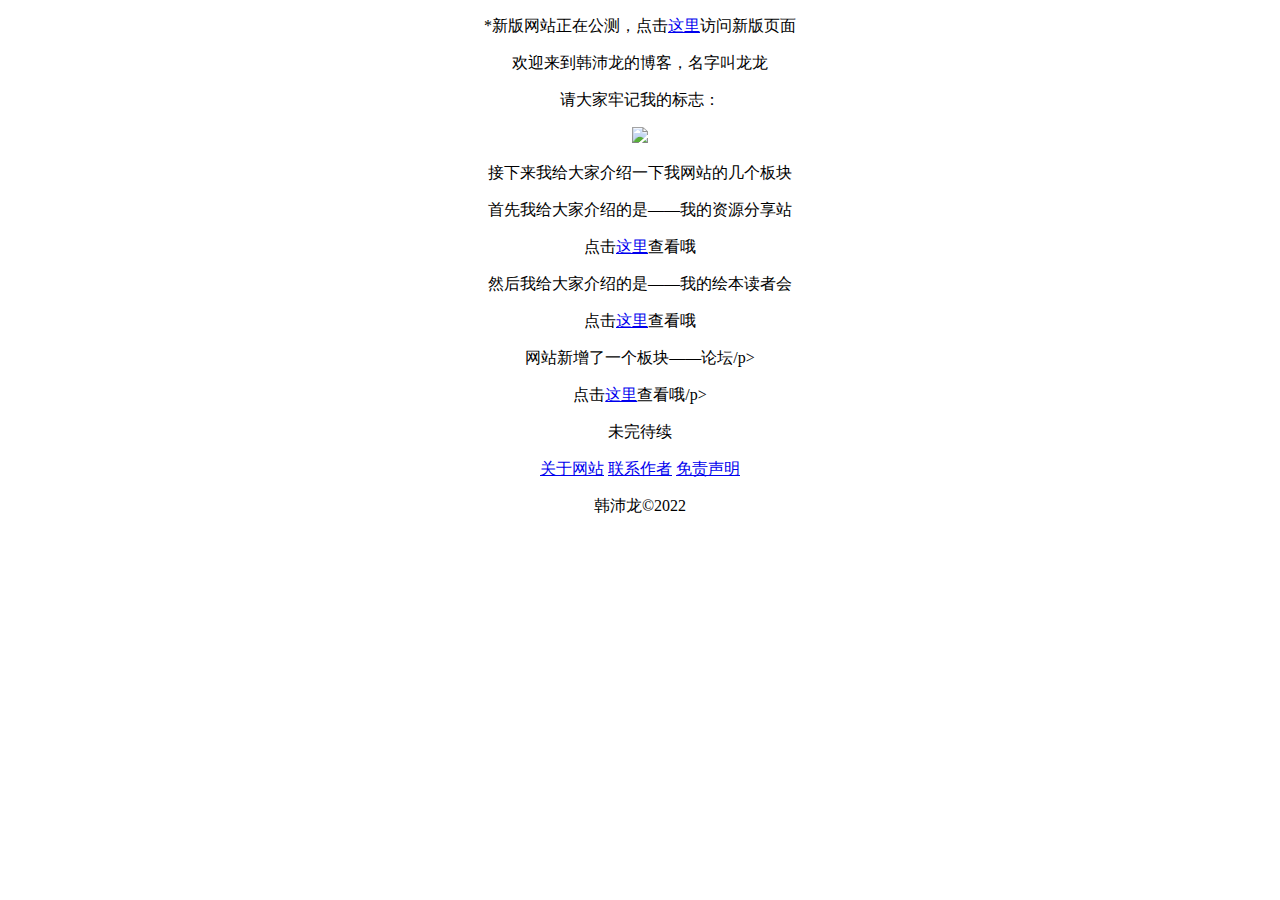
==== index.html @ c273cc6d "Update index.html" ====
<!DOCTYPE html>
<link rel = "icon" href = "https://client.hczhizao.com/storage/long.png">
<title>龙龙-专注于杂七杂八的事情</title>
<p style="text-align: center; color: heise(123,123,123);">*新版网站正在公测，点击<a href="https://new.longz7z8.com.cn">这里</a>访问新版页面</p>
<p style="text-align: center; color: heise(123,123,123);">欢迎来到韩沛龙的博客，名字叫龙龙</p>
<p style="text-align: center; color: heise(123,123,123);">请大家牢记我的标志：</p>
<p style="text-align: center; color: heise(123,123,123);"><img src="https://client.hczhizao.com/storage/long1.png"></p>
<p style="text-align: center; color: heise(123,123,123);">接下来我给大家介绍一下我网站的几个板块</p>
<p style="text-align: center; color: heise(123,123,123);">首先我给大家介绍的是——我的资源分享站</p>
<p style="text-align: center; color: heise(123,123,123);">点击<a href="/分享站询问.html">这里</a>查看哦</p>
<p style="text-align: center; color: heise(123,123,123);">然后我给大家介绍的是——我的绘本读者会</p>
<p style="text-align: center; color: heise(123,123,123);">点击<a href="/读者会.html">这里</a>查看哦</p>
<p style="text-align: center; color: heise(123,123,123);">网站新增了一个板块——论坛/p>
  <p style="text-align: center; color: heise(123,123,123);">点击<a href="https://post.longz7z8.com.cn">这里</a>查看哦/p>
<p style="text-align: center; color: heise(123,123,123);">未完待续</p>
<p style="text-align: center; color: heise(123,123,123);"><a href="/about.html">关于网站</a> <a href="/contact.html">联系作者</a> <a href="/disclaimers.html">免责声明</a></p>
<p style="text-align: center; color: heise(123,123,123);">韩沛龙©2022</p>
</html>
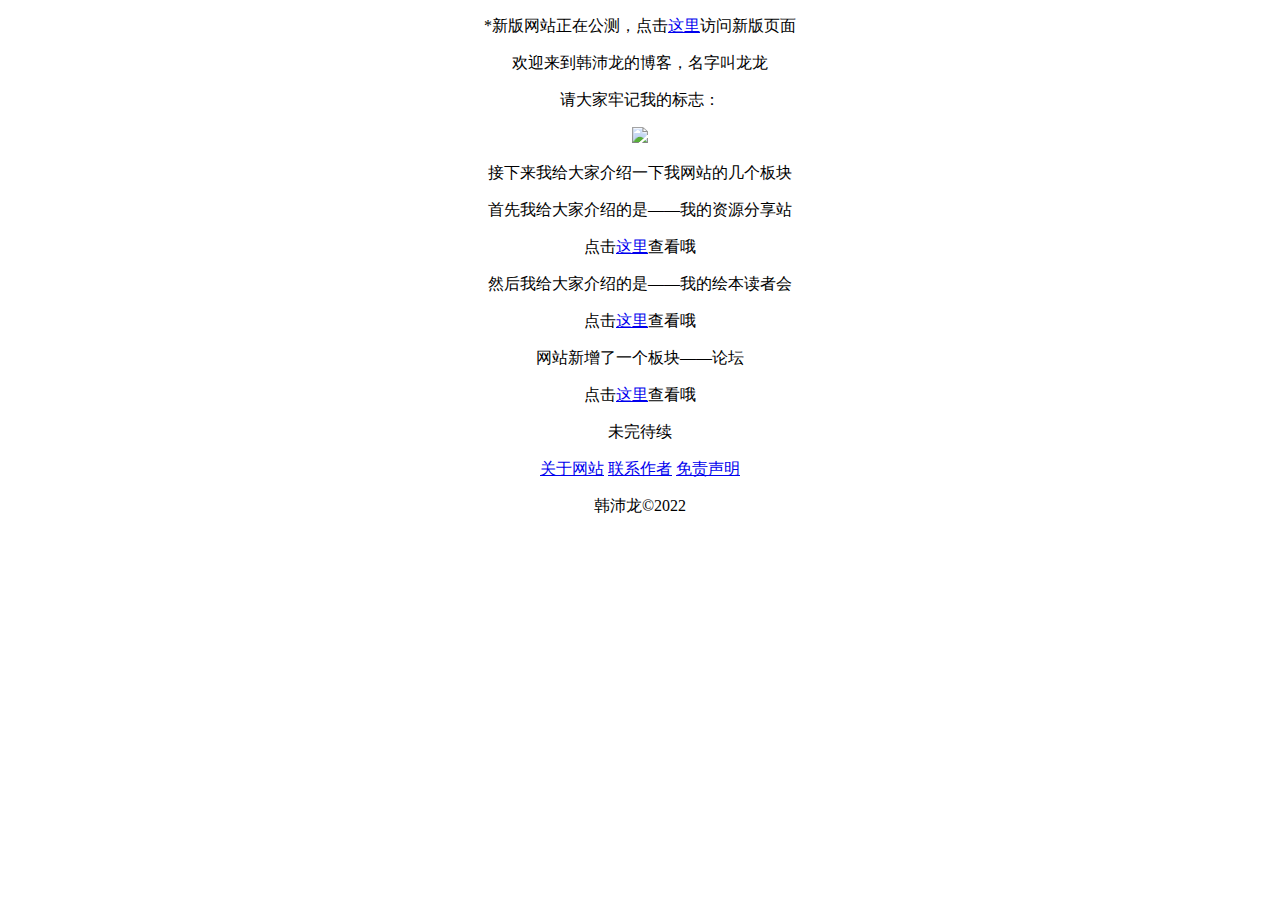
==== commit d21b73bb: "Update index.html" ====
--- a/index.html
+++ b/index.html
@@ -10,8 +10,8 @@
 <p style="text-align: center; color: heise(123,123,123);">点击<a href="/分享站询问.html">这里</a>查看哦</p>
 <p style="text-align: center; color: heise(123,123,123);">然后我给大家介绍的是——我的绘本读者会</p>
 <p style="text-align: center; color: heise(123,123,123);">点击<a href="/读者会.html">这里</a>查看哦</p>
-<p style="text-align: center; color: heise(123,123,123);">网站新增了一个板块——论坛/p>
-  <p style="text-align: center; color: heise(123,123,123);">点击<a href="https://post.longz7z8.com.cn">这里</a>查看哦/p>
+<p style="text-align: center; color: heise(123,123,123);">网站新增了一个板块——论坛</p>
+  <p style="text-align: center; color: heise(123,123,123);">点击<a href="https://post.longz7z8.com.cn">这里</a>查看哦</p>
 <p style="text-align: center; color: heise(123,123,123);">未完待续</p>
 <p style="text-align: center; color: heise(123,123,123);"><a href="/about.html">关于网站</a> <a href="/contact.html">联系作者</a> <a href="/disclaimers.html">免责声明</a></p>
 <p style="text-align: center; color: heise(123,123,123);">韩沛龙©2022</p>
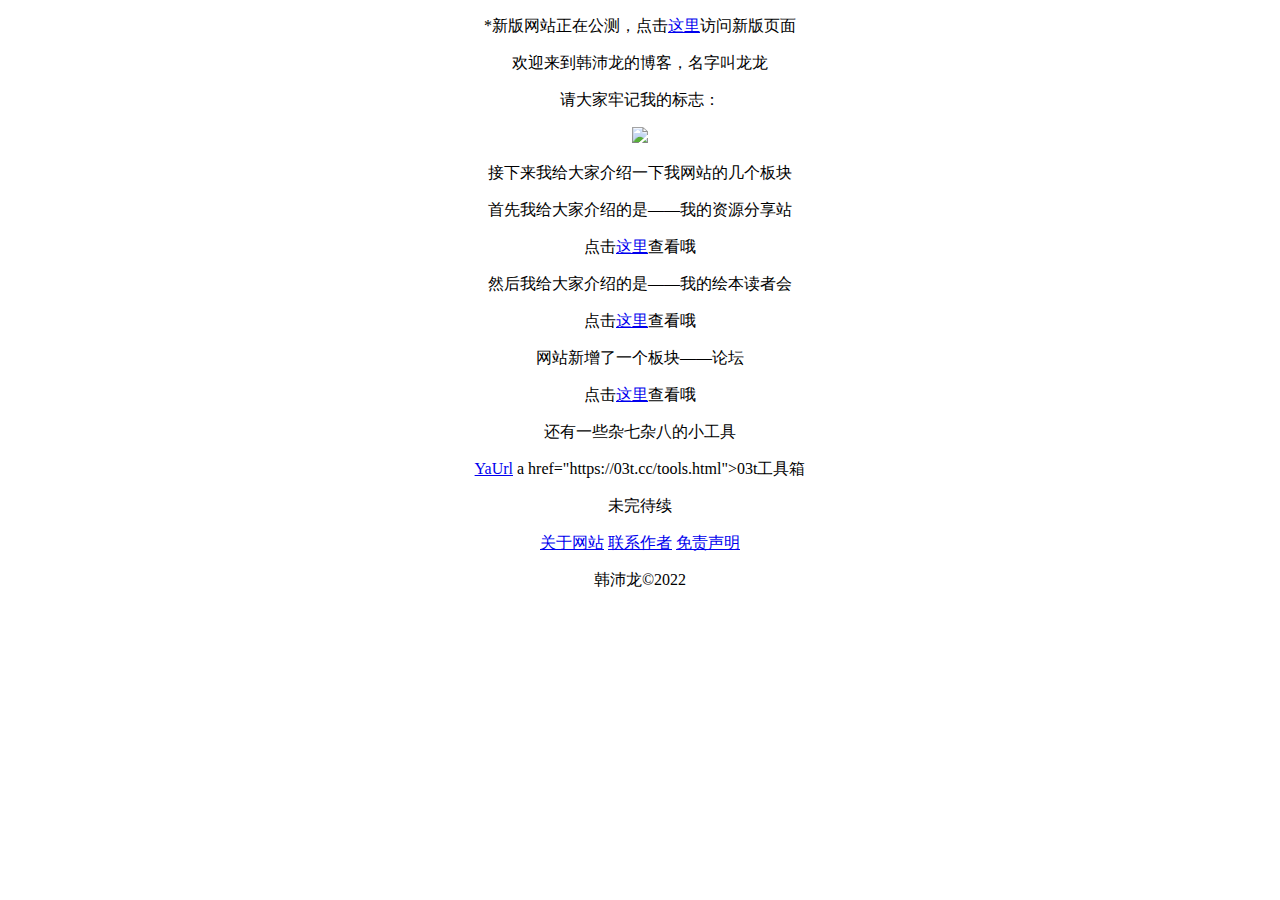
==== commit 42a321e0: "Update index.html" ====
--- a/index.html
+++ b/index.html
@@ -11,7 +11,9 @@
 <p style="text-align: center; color: heise(123,123,123);">然后我给大家介绍的是——我的绘本读者会</p>
 <p style="text-align: center; color: heise(123,123,123);">点击<a href="/读者会.html">这里</a>查看哦</p>
 <p style="text-align: center; color: heise(123,123,123);">网站新增了一个板块——论坛</p>
-  <p style="text-align: center; color: heise(123,123,123);">点击<a href="https://post.longz7z8.com.cn">这里</a>查看哦</p>
+<p style="text-align: center; color: heise(123,123,123);">点击<a href="https://post.longz7z8.com.cn">这里</a>查看哦</p>
+<p style="text-align: center; color: heise(123,123,123);">还有一些杂七杂八的小工具</p>
+<p style="text-align: center; color: heise(123,123,123);"><a href="https://yaurl.top">YaUrl</a> a href="https://03t.cc/tools.html">03t工具箱</a></p>
 <p style="text-align: center; color: heise(123,123,123);">未完待续</p>
 <p style="text-align: center; color: heise(123,123,123);"><a href="/about.html">关于网站</a> <a href="/contact.html">联系作者</a> <a href="/disclaimers.html">免责声明</a></p>
 <p style="text-align: center; color: heise(123,123,123);">韩沛龙©2022</p>
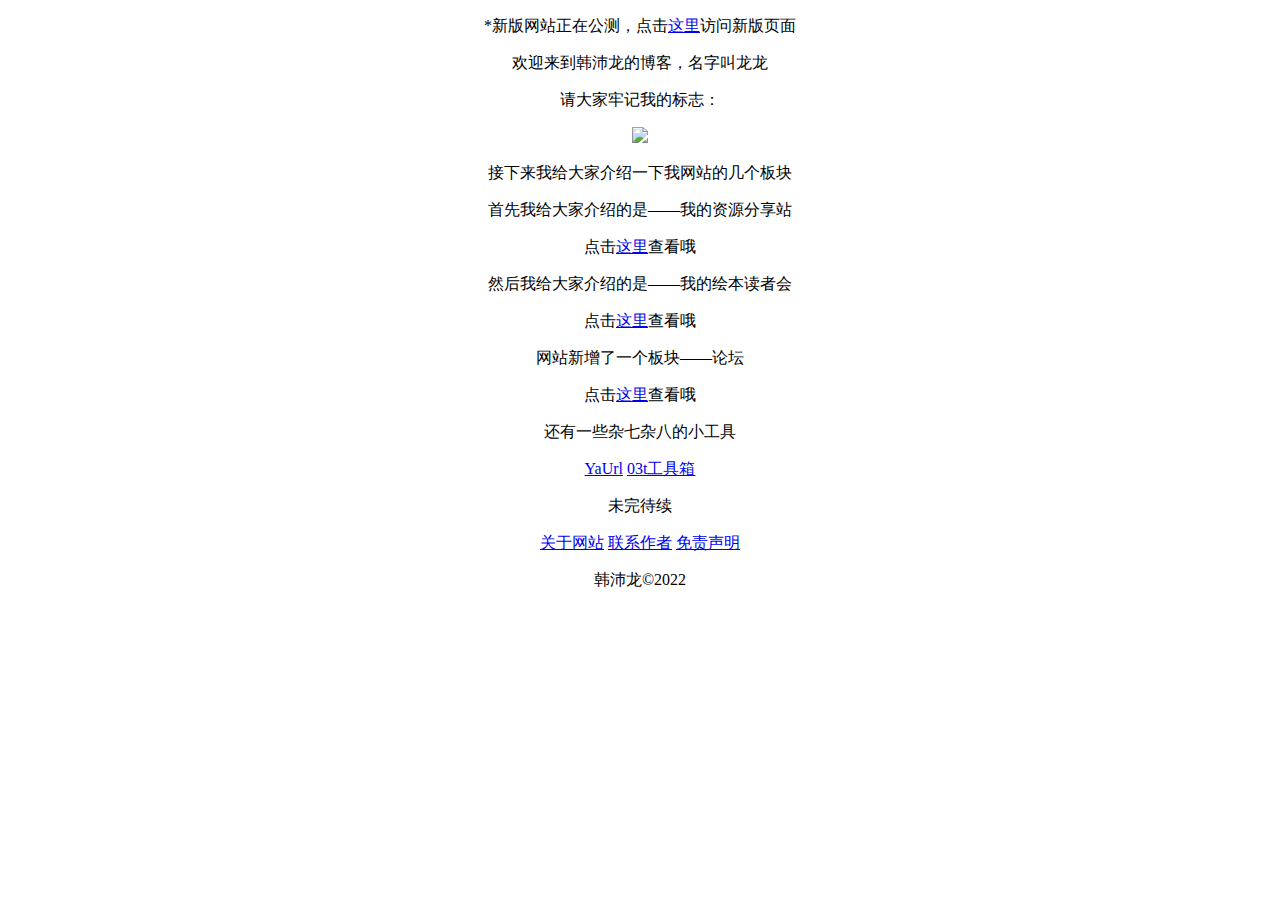
==== commit 5418247d: "Update index.html" ====
--- a/index.html
+++ b/index.html
@@ -13,7 +13,7 @@
 <p style="text-align: center; color: heise(123,123,123);">网站新增了一个板块——论坛</p>
 <p style="text-align: center; color: heise(123,123,123);">点击<a href="https://post.longz7z8.com.cn">这里</a>查看哦</p>
 <p style="text-align: center; color: heise(123,123,123);">还有一些杂七杂八的小工具</p>
-<p style="text-align: center; color: heise(123,123,123);"><a href="https://yaurl.top">YaUrl</a> a href="https://03t.cc/tools.html">03t工具箱</a></p>
+<p style="text-align: center; color: heise(123,123,123);"><a href="https://yaurl.top">YaUrl</a> <a href="https://03t.cc/tools.html">03t工具箱</a></p>
 <p style="text-align: center; color: heise(123,123,123);">未完待续</p>
 <p style="text-align: center; color: heise(123,123,123);"><a href="/about.html">关于网站</a> <a href="/contact.html">联系作者</a> <a href="/disclaimers.html">免责声明</a></p>
 <p style="text-align: center; color: heise(123,123,123);">韩沛龙©2022</p>
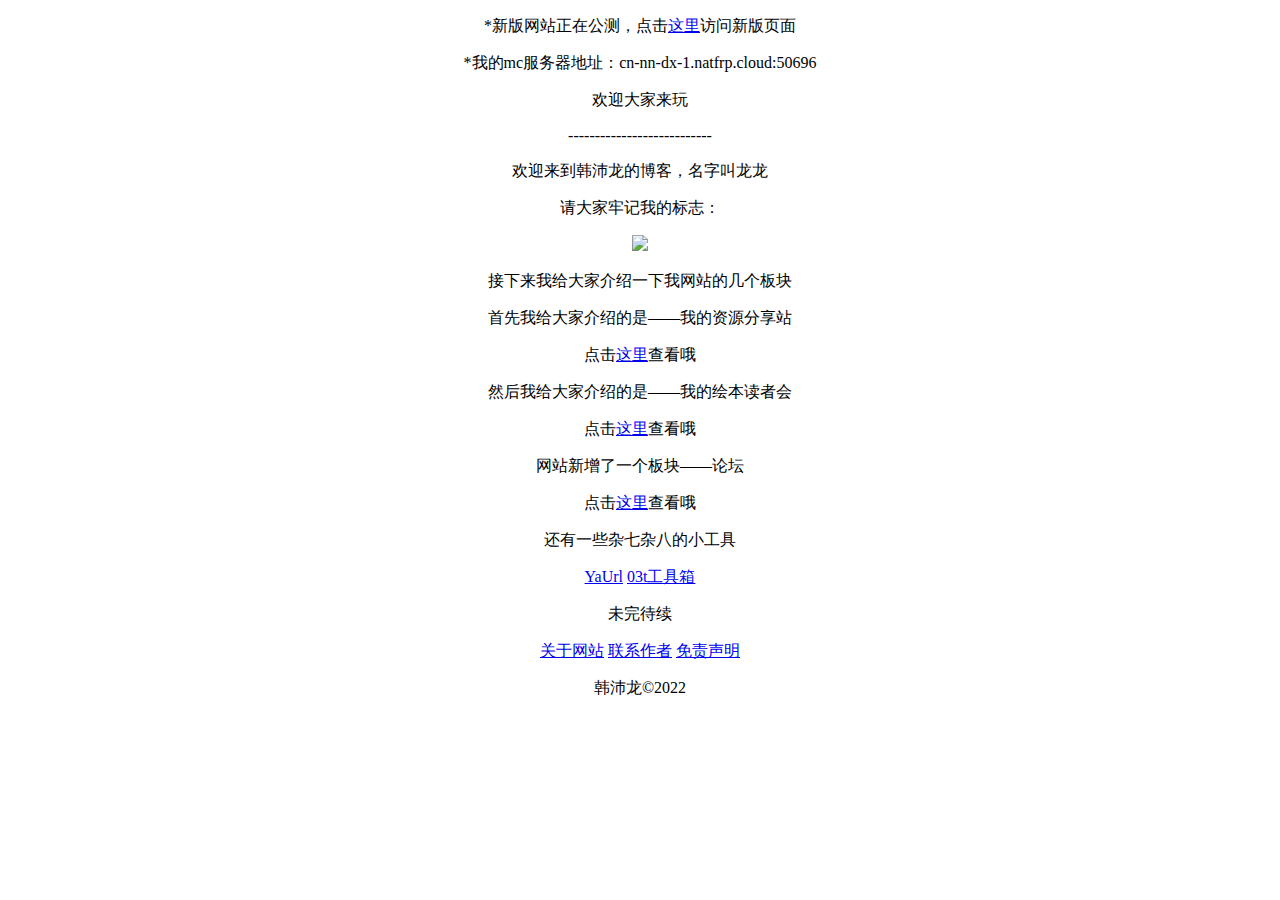
==== commit 6894df63: "Update index.html" ====
--- a/index.html
+++ b/index.html
@@ -2,6 +2,9 @@
 <link rel = "icon" href = "https://client.hczhizao.com/storage/long.png">
 <title>龙龙-专注于杂七杂八的事情</title>
 <p style="text-align: center; color: heise(123,123,123);">*新版网站正在公测，点击<a href="https://new.longz7z8.com.cn">这里</a>访问新版页面</p>
+<p style="text-align: center; color: heise(123,123,123);">*我的mc服务器地址：cn-nn-dx-1.natfrp.cloud:50696</p>
+<p style="text-align: center; color: heise(123,123,123);">欢迎大家来玩</p>
+<p style="text-align: center; color: heise(123,123,123);">---------------------------</p>
 <p style="text-align: center; color: heise(123,123,123);">欢迎来到韩沛龙的博客，名字叫龙龙</p>
 <p style="text-align: center; color: heise(123,123,123);">请大家牢记我的标志：</p>
 <p style="text-align: center; color: heise(123,123,123);"><img src="https://client.hczhizao.com/storage/long1.png"></p>
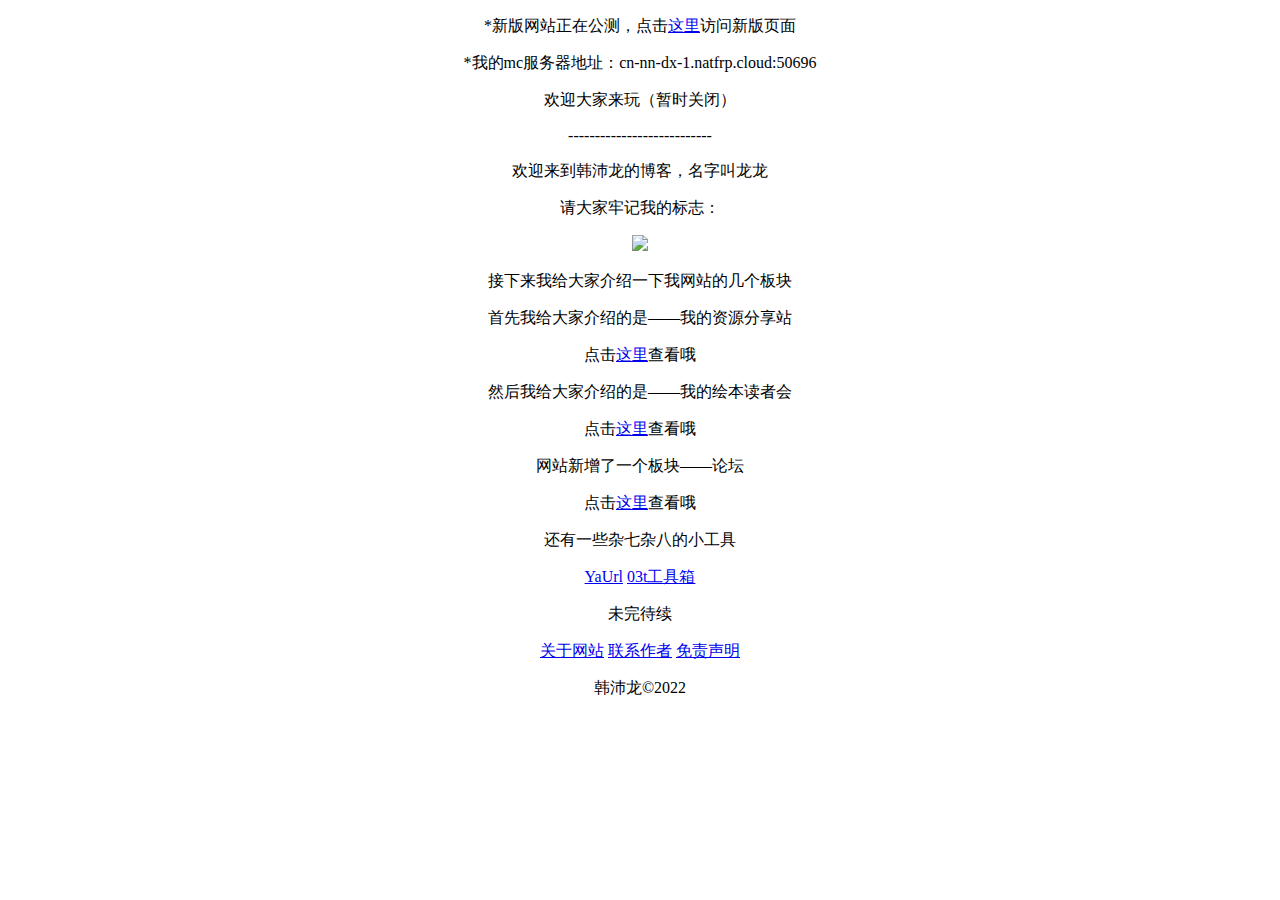
==== commit 5230de76: "Update index.html" ====
--- a/index.html
+++ b/index.html
@@ -3,7 +3,7 @@
 <title>龙龙-专注于杂七杂八的事情</title>
 <p style="text-align: center; color: heise(123,123,123);">*新版网站正在公测，点击<a href="https://new.longz7z8.com.cn">这里</a>访问新版页面</p>
 <p style="text-align: center; color: heise(123,123,123);">*我的mc服务器地址：cn-nn-dx-1.natfrp.cloud:50696</p>
-<p style="text-align: center; color: heise(123,123,123);">欢迎大家来玩</p>
+<p style="text-align: center; color: heise(123,123,123);">欢迎大家来玩（暂时关闭）</p>
 <p style="text-align: center; color: heise(123,123,123);">---------------------------</p>
 <p style="text-align: center; color: heise(123,123,123);">欢迎来到韩沛龙的博客，名字叫龙龙</p>
 <p style="text-align: center; color: heise(123,123,123);">请大家牢记我的标志：</p>
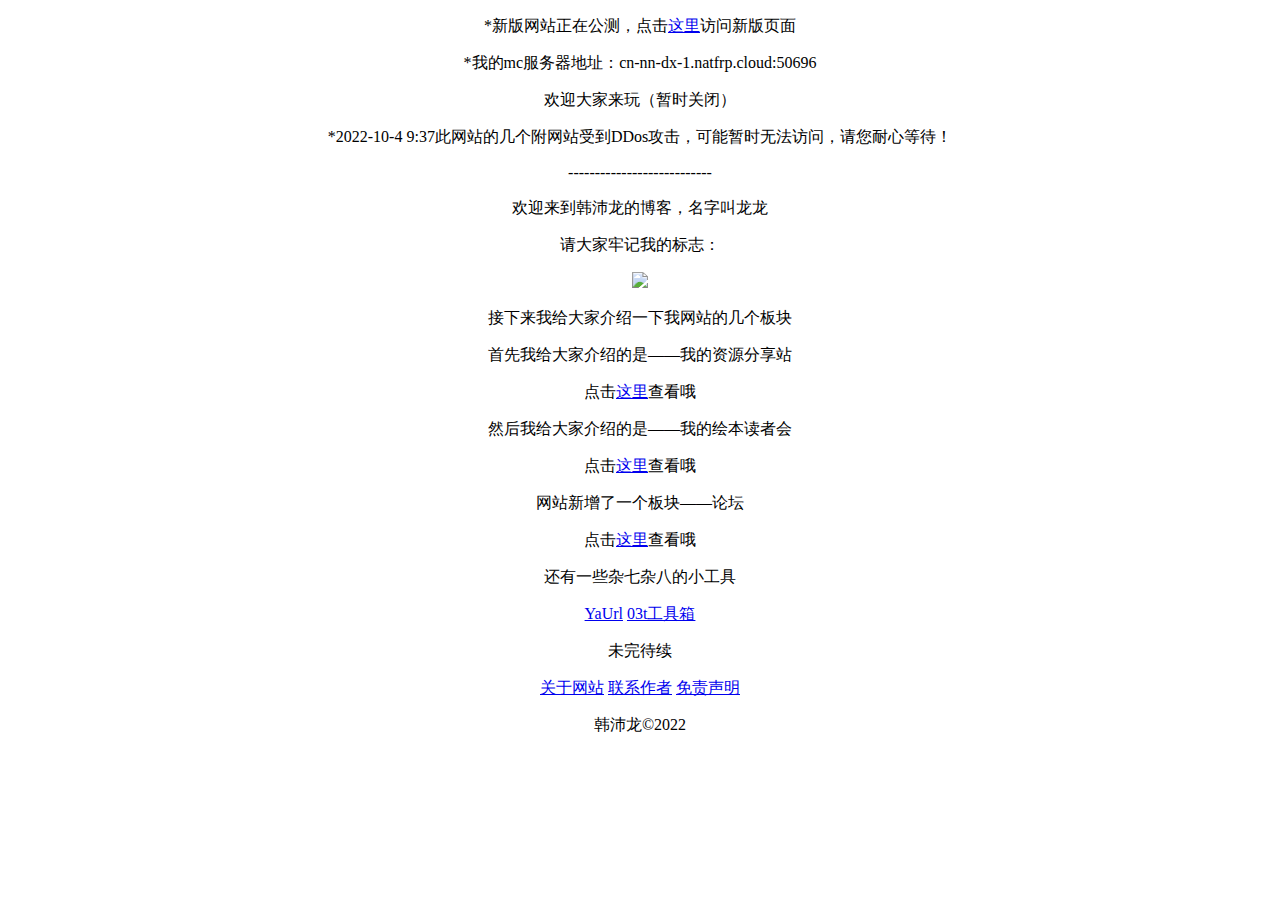
==== commit 21a2c9ab: "Update index.html" ====
--- a/index.html
+++ b/index.html
@@ -4,6 +4,7 @@
 <p style="text-align: center; color: heise(123,123,123);">*新版网站正在公测，点击<a href="https://new.longz7z8.com.cn">这里</a>访问新版页面</p>
 <p style="text-align: center; color: heise(123,123,123);">*我的mc服务器地址：cn-nn-dx-1.natfrp.cloud:50696</p>
 <p style="text-align: center; color: heise(123,123,123);">欢迎大家来玩（暂时关闭）</p>
+<p style="text-align: center; color: heise(123,123,123);">*2022-10-4 9:37此网站的几个附网站受到DDos攻击，可能暂时无法访问，请您耐心等待！</p>
 <p style="text-align: center; color: heise(123,123,123);">---------------------------</p>
 <p style="text-align: center; color: heise(123,123,123);">欢迎来到韩沛龙的博客，名字叫龙龙</p>
 <p style="text-align: center; color: heise(123,123,123);">请大家牢记我的标志：</p>
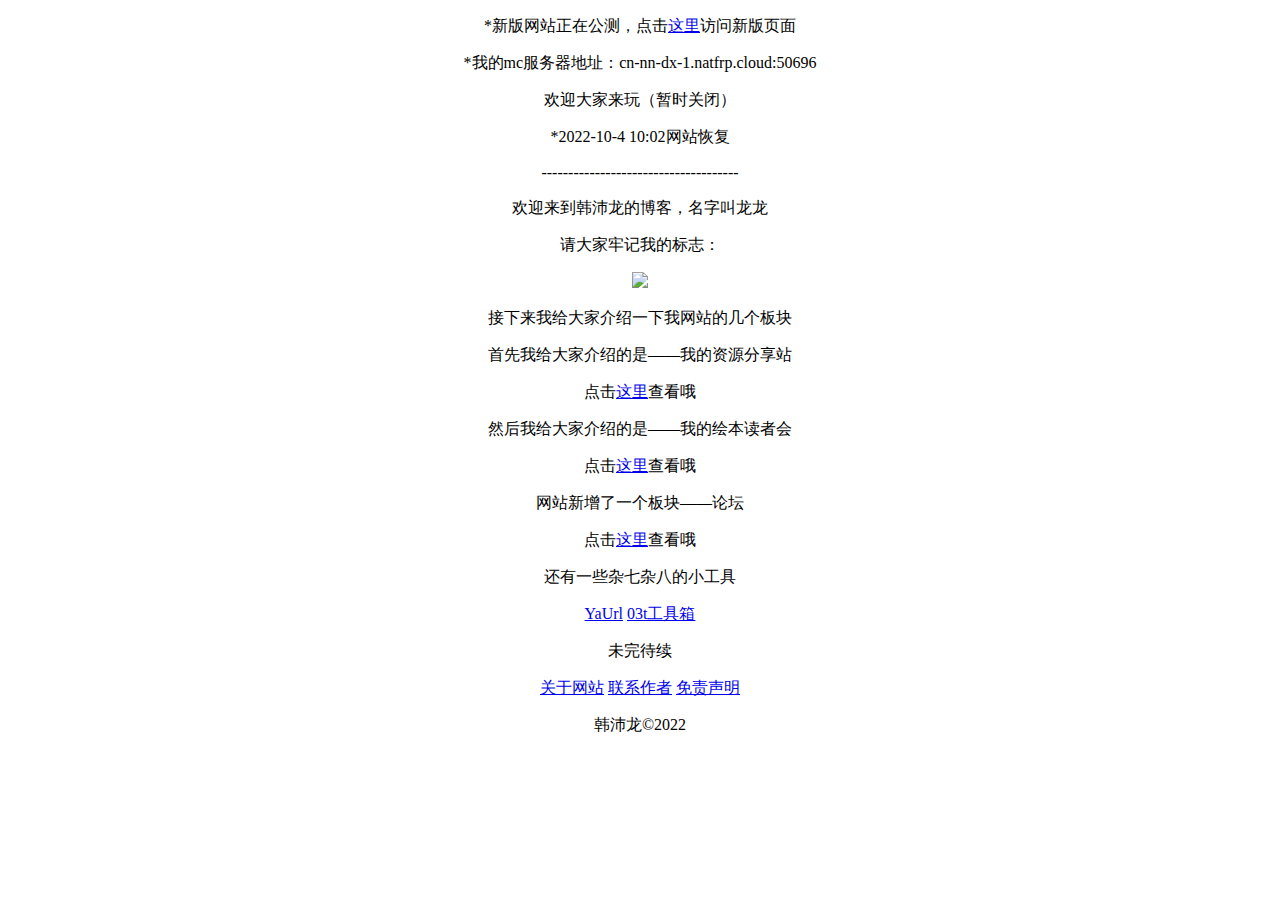
==== commit 75540054: "Update index.html" ====
--- a/index.html
+++ b/index.html
@@ -4,8 +4,8 @@
 <p style="text-align: center; color: heise(123,123,123);">*新版网站正在公测，点击<a href="https://new.longz7z8.com.cn">这里</a>访问新版页面</p>
 <p style="text-align: center; color: heise(123,123,123);">*我的mc服务器地址：cn-nn-dx-1.natfrp.cloud:50696</p>
 <p style="text-align: center; color: heise(123,123,123);">欢迎大家来玩（暂时关闭）</p>
-<p style="text-align: center; color: heise(123,123,123);">*2022-10-4 9:37此网站的几个附网站受到DDos攻击，可能暂时无法访问，请您耐心等待！</p>
-<p style="text-align: center; color: heise(123,123,123);">---------------------------</p>
+<p style="text-align: center; color: heise(123,123,123);">*2022-10-4 10:02网站恢复</p>
+<p style="text-align: center; color: heise(123,123,123);">-------------------------------------</p>
 <p style="text-align: center; color: heise(123,123,123);">欢迎来到韩沛龙的博客，名字叫龙龙</p>
 <p style="text-align: center; color: heise(123,123,123);">请大家牢记我的标志：</p>
 <p style="text-align: center; color: heise(123,123,123);"><img src="https://client.hczhizao.com/storage/long1.png"></p>
